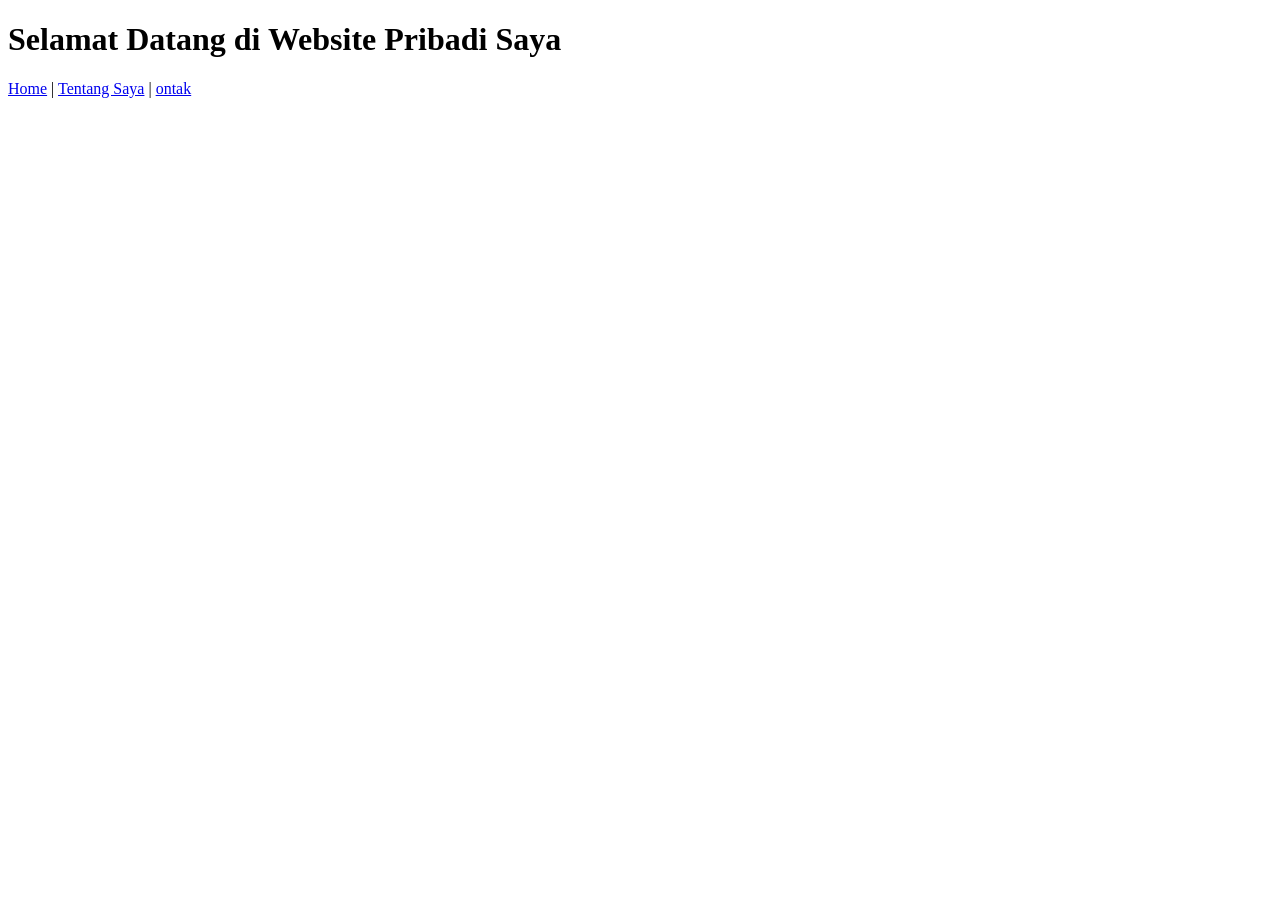
==== index.html @ 280b9b5c "perbaiki web" ====
<!DOCTYPE html>
<html lang="en">
<head>
    <meta charset="UTF-8">
    <meta name="viewport" content="width>device-width, intial-scale=1.0">
    <title>Documents</title>
</head>
<body>
    <h1>Selamat Datang di Website Pribadi Saya</h1>
    <a href="index.html">Home</a> | <a href="about.html">Tentang Saya</a> | <a href="contact.html">ontak</a>
</body>
</html>
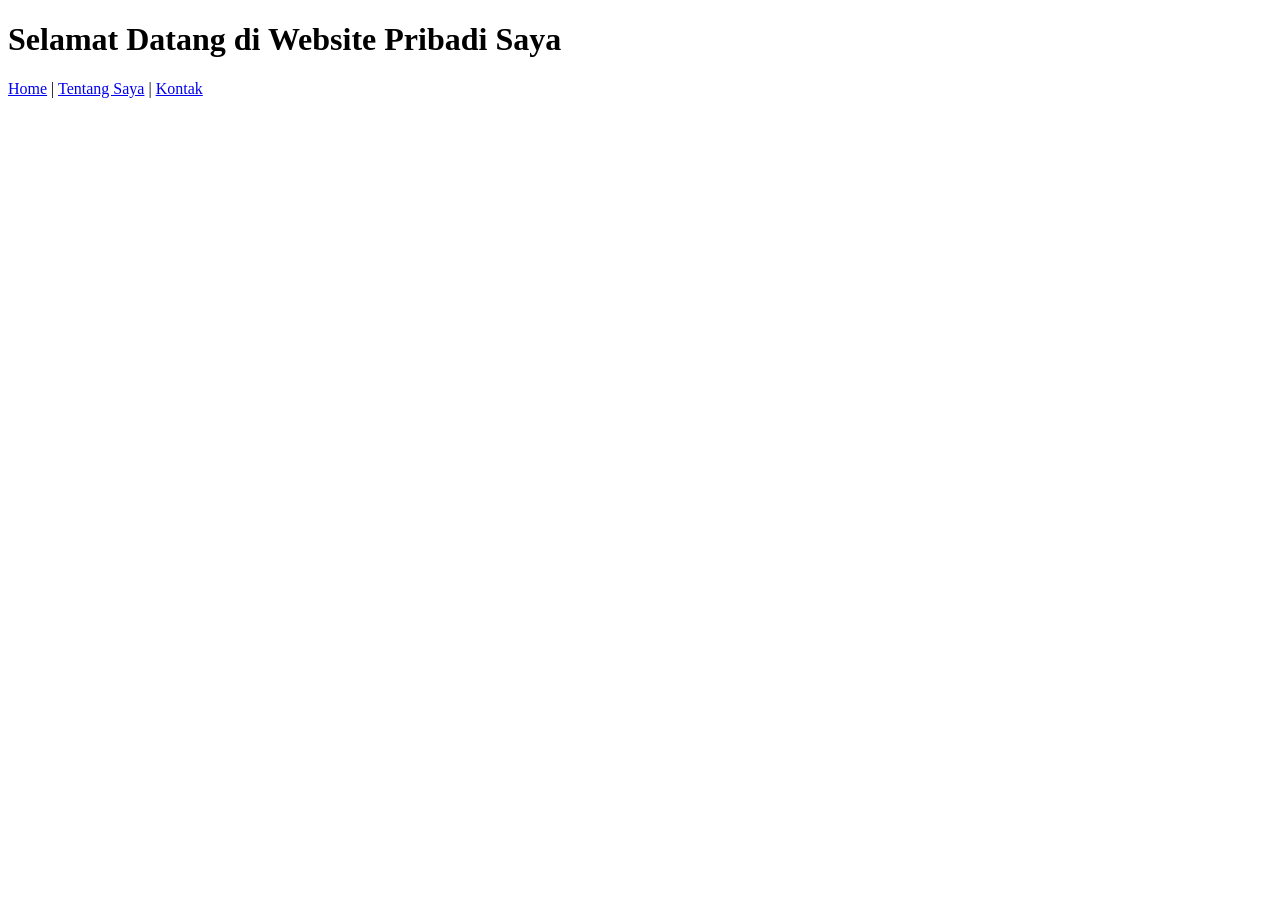
==== commit d60ed0e1: "perbaikan" ====
--- a/index.html
+++ b/index.html
@@ -7,6 +7,6 @@
 </head>
 <body>
     <h1>Selamat Datang di Website Pribadi Saya</h1>
-    <a href="index.html">Home</a> | <a href="about.html">Tentang Saya</a> | <a href="contact.html">ontak</a>
+    <a href="index.html">Home</a> | <a href="about.html">Tentang Saya</a> | <a href="contact.html">Kontak</a>
 </body>
 </html>
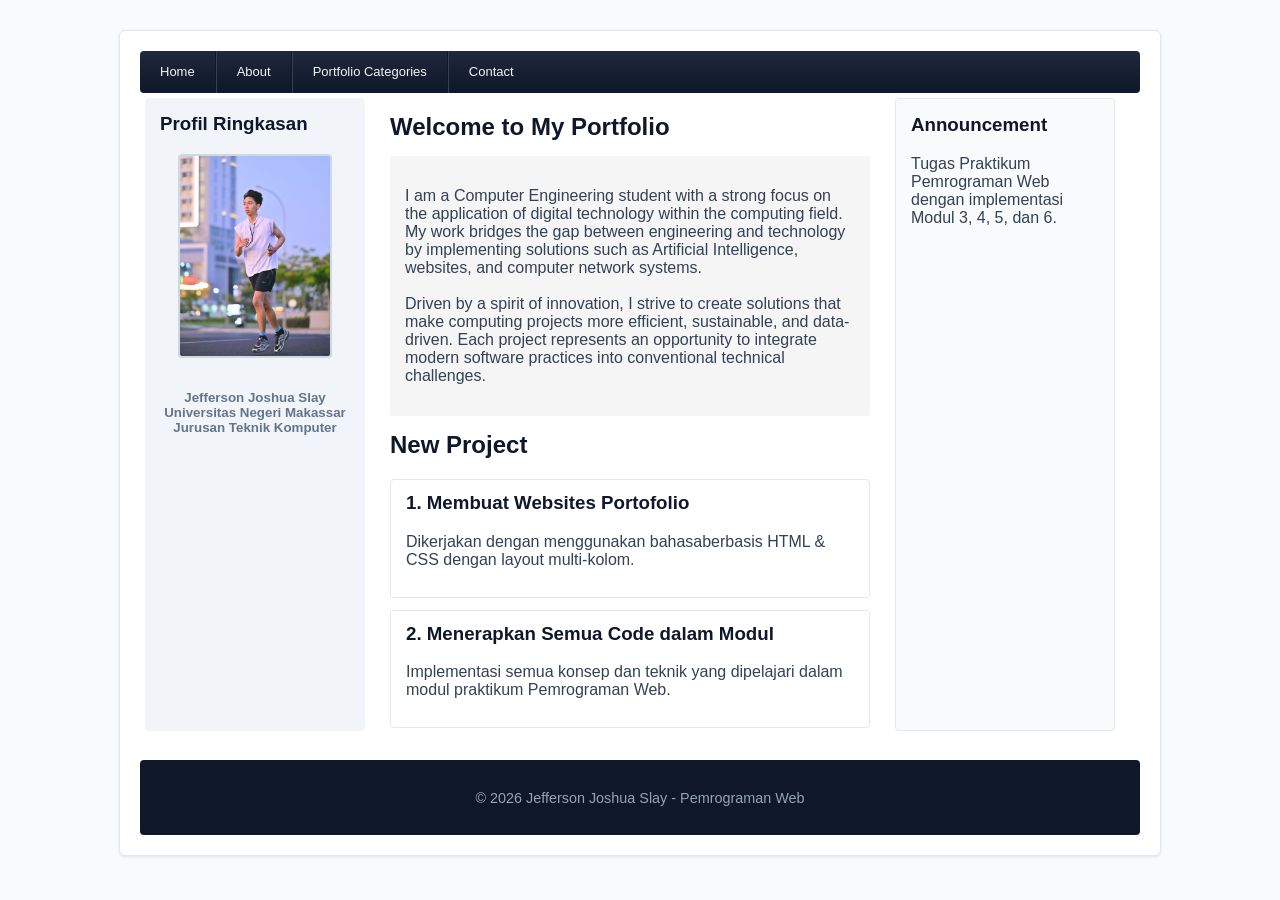
==== commit 6d0b6625: "selesai" ====
--- a/index.html
+++ b/index.html
@@ -1,12 +1,67 @@
 <!DOCTYPE html>
-<html lang="en">
+<html lang="id">
 <head>
     <meta charset="UTF-8">
-    <meta name="viewport" content="width>device-width, intial-scale=1.0">
-    <title>Documents</title>
+    <title>Home</title>
+    <link rel="stylesheet" type="text/css" href="style.css">
 </head>
 <body>
-    <h1>Selamat Datang di Website Pribadi Saya</h1>
-    <a href="index.html">Home</a> | <a href="about.html">Tentang Saya</a> | <a href="contact.html">Kontak</a>
+<div id="wrapper">
+    <ul id="menu">
+        <li><a href="index.html">Home</a></li>
+        <li><a href="about.html">About</a></li>
+        <li><a href="#">Portfolio Categories</a>
+            <ul>
+                <li><a href="#">Web Design</a></li>
+                <li><a href="#">Programming</a>
+                    <ul>
+                        <li><a href="htmldancss.html">HTML & CSS</a></li>
+                        <li><a href="cppdanpython.html">C++ & Python</a></li>
+                    </ul>
+                </li>
+            </ul>
+        </li>
+        <li><a href="contact.html">Contact</a></li>
+    </ul>
+    <div id="sidebar-kiri">
+        <h3>Profil Ringkasan</h3>
+        <center>
+            <img src="profil4.jpeg" class="profile-img" alt="profil">
+        </center>
+        <br>
+        <p class="infotext" style="text-align: center; margin-top: 10px;">
+            <b>Jefferson Joshua Slay</b>
+            <b>Universitas Negeri Makassar</b>
+            <b>Jurusan Teknik Komputer</b>
+        </p>
+    </div>
+    <div id="sidebar-tengah-atau-badan">
+        <span class="headlines">Welcome to My Portfolio</span>
+        <div class="transparent-box">
+            <p class="sublines">
+                I am a Computer Engineering student with a strong focus on the application of digital technology within the computing field. My work bridges the gap between engineering and technology by implementing solutions such as Artificial Intelligence, websites, and computer network systems.
+                <br>
+                <br>
+                Driven by a spirit of innovation, I strive to create solutions that make computing projects more efficient, sustainable, and data-driven. Each project represents an opportunity to integrate modern software practices into conventional technical challenges.
+            </p>
+        </div>
+        <h2>New Project</h2>
+        <div class="card-project">
+            <h3>1. Membuat Websites Portofolio</h3>
+            <p>Dikerjakan dengan menggunakan bahasaberbasis HTML & CSS dengan layout multi-kolom.</p>
+        </div>
+        <div class="card-project">
+            <h3>2. Menerapkan Semua Code dalam Modul</h3>
+            <p>Implementasi semua konsep dan teknik yang dipelajari dalam modul praktikum Pemrograman Web.</p>
+        </div>
+    </div>
+    <div id="sidebar-kanan">
+        <h3>Announcement</h3>
+        <p class="sublines">Tugas Praktikum Pemrograman Web dengan implementasi Modul 3, 4, 5, dan 6.</p>
+    </div>
+    <div class="footer">
+        <p>&copy; 2026 Jefferson Joshua Slay - Pemrograman Web</p>
+    </div>
+</div>
 </body>
-</html>
+</html>
--- a/style.css
+++ b/style.css
@@ -0,0 +1,223 @@
+body {
+    margin: 0;
+    padding: 0;
+    font-family: Arial, Helvetica, sans-serif; 
+    background-color: #f8fafc;
+    color: #334155;
+}
+
+h1, h2, h3 {
+    font-family: 'Century Gothic', Arial, sans-serif; 
+    color: #0f172a;
+    margin-top: 0;
+}
+
+.headlines, .sublines, .infotext {
+    font-family: Arial, sans-serif;
+}
+
+.headlines { font-size: 18pt; font-weight: bold; color: #0f172a; }
+.sublines { font-size: 12pt; color: #334155; }
+.infotext { font-size: 10pt; color: #64748b; }
+
+#menu, #menu ul, #menu li, #menu a {
+    margin: 0;
+    padding: 0;
+    border: none;
+    outline: none;
+}
+
+#menu {
+    height: 42px;
+    width: 100%;
+    background: #1e293b;
+    background: linear-gradient(to bottom, #1e293b 0%, #0f172a 100%);
+    border-radius: 4px; 
+    position: relative;
+    z-index: 1000;
+}
+
+#menu li {
+    position: relative;
+    list-style: none;
+    float: left; 
+    display: block;
+    height: 42px;
+}
+
+#menu li a {
+    display: block;
+    padding: 0 20px;
+    line-height: 42px;
+    text-decoration: none;
+    border-left: 1px solid #334155;
+    border-right: 1px solid #0f172a;
+    font-size: 13px;
+    color: #f1f5f9;
+    font-weight: 500;
+    transition: all .2s ease-in-out;
+}
+
+#menu li:first-child > a { border-left: none; }
+#menu li:last-child > a { border-right: none; }
+#menu li:hover > a { color: #ffffff; background-color: #334155; }
+
+#menu ul {
+    position: absolute;
+    top: 42px;
+    left: 0;
+    display: none;
+    background: #1e293b;
+    min-width: 170px;
+    box-shadow: 0px 4px 12px rgba(0,0,0,0.15);
+}
+
+#menu li:hover > ul {
+    display: block;
+}
+
+#menu ul li {
+    float: none;
+    height: auto;
+}
+
+#menu ul li a {
+    width: 150px;
+    padding: 10px 15px;
+    line-height: normal;
+    border: none;
+    border-bottom: 1px solid #334155;
+    text-align: left;
+    color: #cbd5e1;
+}
+
+#menu ul li a:hover {
+    background: #334155;
+    color: #ffffff;
+}
+
+#menu ul ul {
+    top: 0;
+    left: 100%;
+}
+
+#wrapper {
+    width: 1000px; 
+    margin: 30px auto;
+    background-color: #ffffff;
+    overflow: hidden;
+    padding: 20px;
+    border-radius: 6px;
+    box-shadow: 0 1px 3px rgba(0,0,0,0.1);
+    border: 1px solid #e2e8f0;
+}
+
+#sidebar-kiri {
+    min-height: 500px;
+    float: left;
+    width: 220px;
+    height: 633px;
+    margin: 5px;
+    background-color: #f1f5f9;
+    padding: 15px;
+    box-sizing: border-box;
+    border-radius: 4px;
+}
+
+#sidebar-tengah-atau-badan {
+    min-height: 500px;
+    float: left;
+    width: 510px;
+    margin: 5px;
+    background-color: #ffffff;
+    padding: 15px;
+    box-sizing: border-box;
+}
+
+#sidebar-kanan {
+    min-height: 500px;
+    float: left;
+    width: 220px;
+    height: 633px;
+    margin: 5px;
+    background-color: #f8fafc;
+    padding: 15px;
+    box-sizing: border-box;
+    border: 1px solid #e2e8f0;
+    border-radius: 4px;
+}
+
+.profile-img {
+    border: 2px solid #cbd5e1; 
+    width: 150px;             
+    height: 200px;
+    object-fit: cover;
+    border-radius: 4px;
+    opacity: 0.9;             
+    transition: opacity 0.3s ease;
+}
+
+.profile-img:hover {
+    opacity: 1.0;            
+}
+
+.transparent-box {
+    background: rgba(15, 23, 42, 0.04); 
+    padding: 15px;
+    margin: 15px 0;
+    border-radius: 2px;
+}
+
+.card-project {
+    background-color: #ffffff;
+    border: 1px solid #e2e8f0;
+    padding: 12px 15px;
+    margin-bottom: 12px;
+    border-radius: 4px;
+}
+
+.form-group {
+    margin-bottom: 14px;
+}
+
+.form-group label {
+    display: block;
+    font-weight: 600;
+    margin-bottom: 6px;
+    color: #334155;
+}
+
+.form-group input, .form-group textarea, .form-group select {
+    width: 100%;
+    padding: 10px;
+    border: 1px solid #cbd5e1;
+    border-radius: 4px;
+    box-sizing: border-box;
+    font-family: inherit;
+}
+
+.btn-submit {
+    background-color: #0f172a;
+    color: white;
+    padding: 10px 24px;
+    border: none;
+    border-radius: 4px;
+    cursor: pointer;
+    font-weight: 500;
+    transition: background 0.2s;
+}
+
+.btn-submit:hover {
+    background-color: #334155;
+}
+
+.footer {
+    clear: both; 
+    text-align: center;
+    padding: 15px;
+    background-color: #0f172a;
+    color: #94a3b8;
+    margin-top: 20px;
+    border-radius: 4px;
+    font-size: 0.9rem;
+}
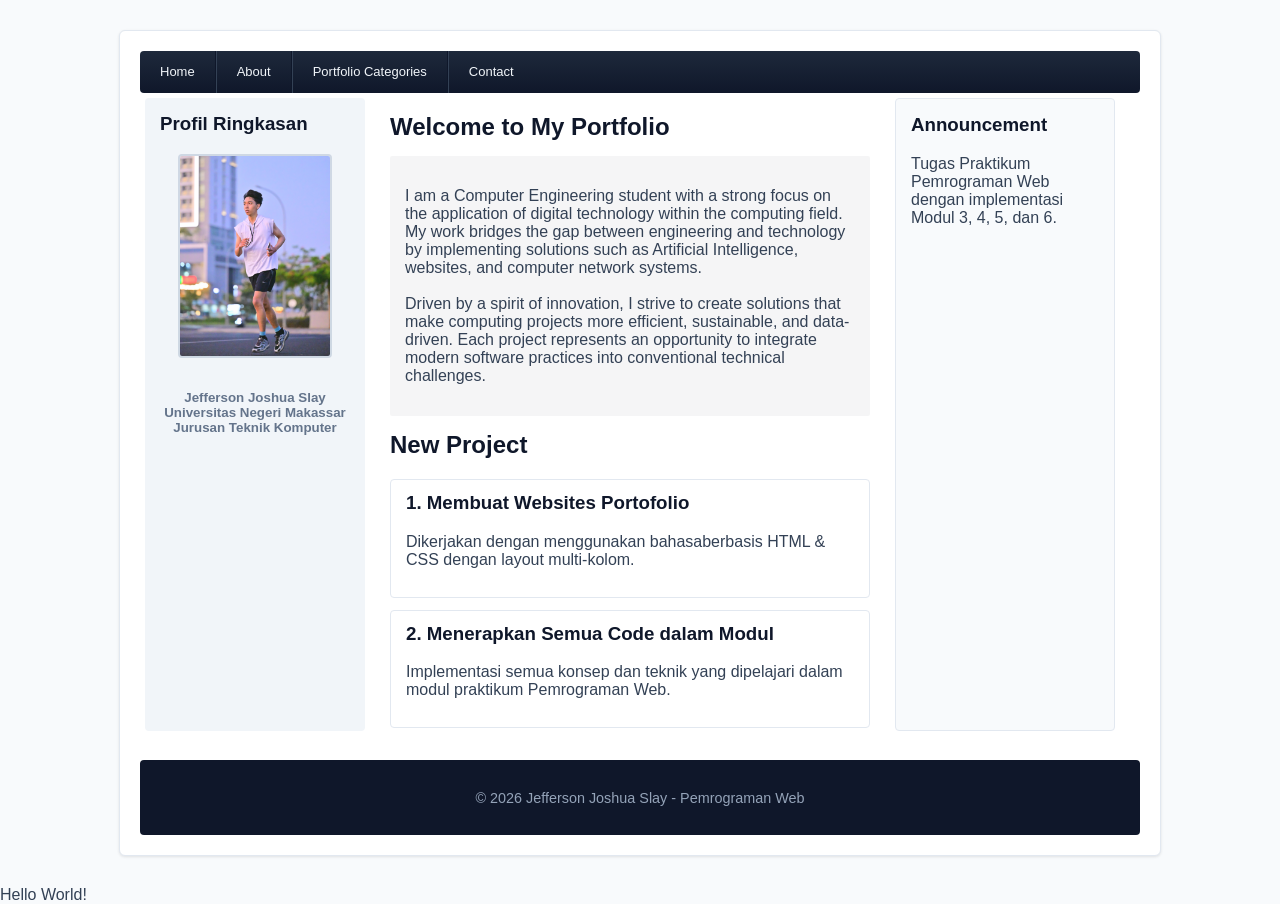
==== commit 41a4a8c6: "update" ====
--- a/index.html
+++ b/index.html
@@ -63,5 +63,9 @@
         <p>&copy; 2026 Jefferson Joshua Slay - Pemrograman Web</p>
     </div>
 </div>
+<script>
+    alert("Welcome To My Portfolio Website!");
+    document.write("Hello World!");
+</script>
 </body>
 </html>
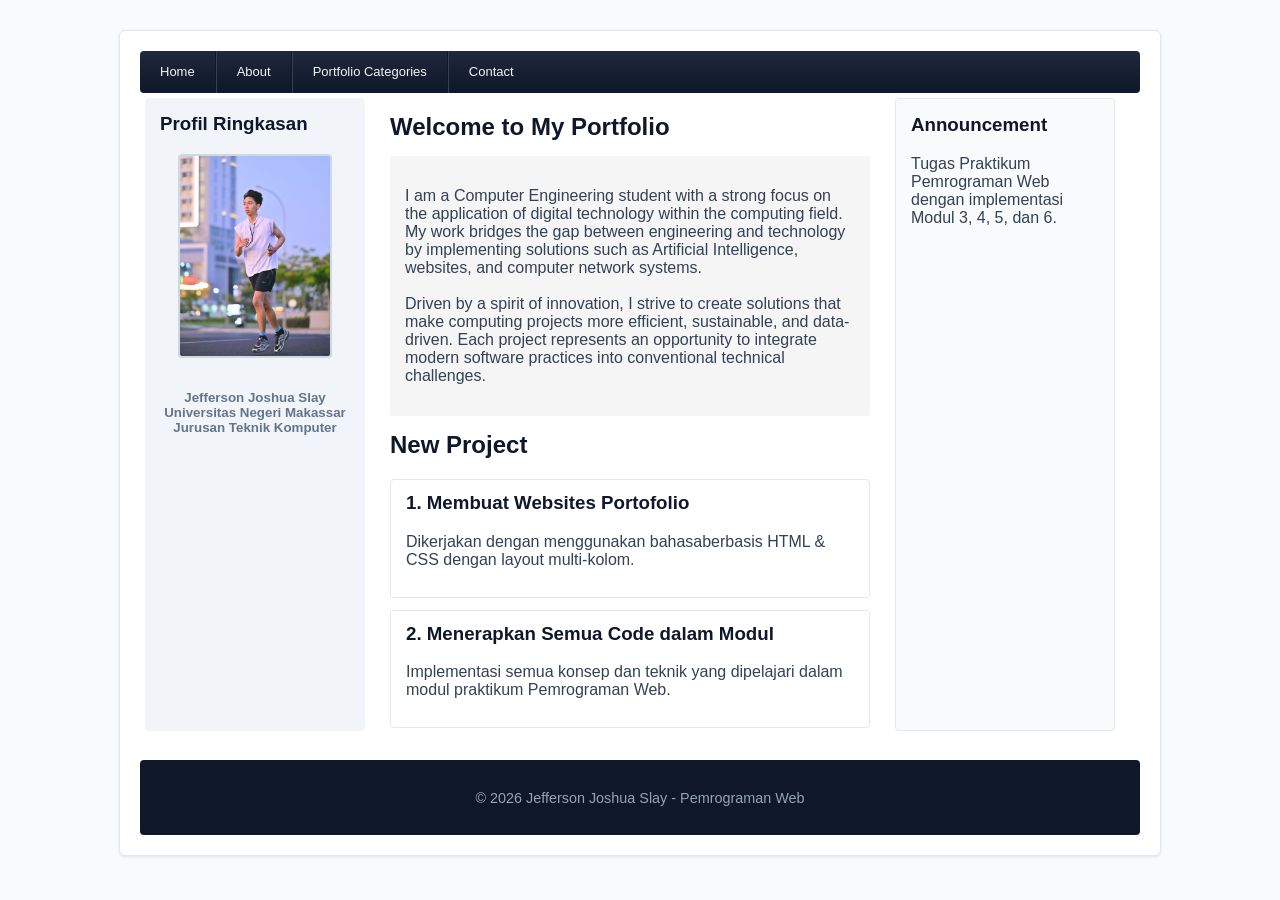
==== commit 2cef04ad: "update" ====
--- a/index.html
+++ b/index.html
@@ -65,7 +65,6 @@
 </div>
 <script>
     alert("Welcome To My Portfolio Website!");
-    document.write("Hello World!");
 </script>
 </body>
 </html>
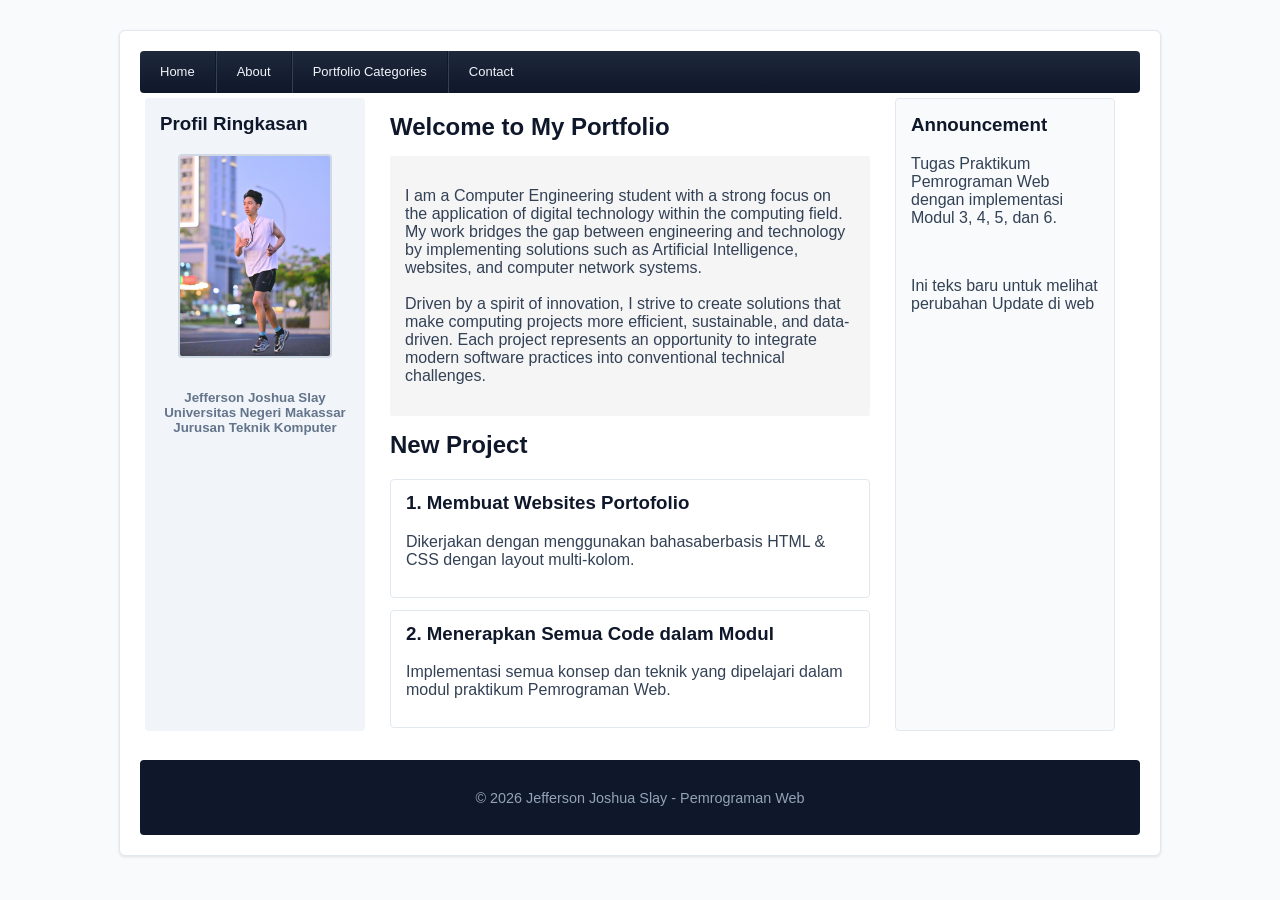
==== commit 0f482640: "melakukan update pada bagian pengumuman" ====
--- a/index.html
+++ b/index.html
@@ -58,6 +58,8 @@
     <div id="sidebar-kanan">
         <h3>Announcement</h3>
         <p class="sublines">Tugas Praktikum Pemrograman Web dengan implementasi Modul 3, 4, 5, dan 6.</p>
+        <br>
+        <p class="sublines">Ini teks baru untuk melihat perubahan Update di web</p>
     </div>
     <div class="footer">
         <p>&copy; 2026 Jefferson Joshua Slay - Pemrograman Web</p>
